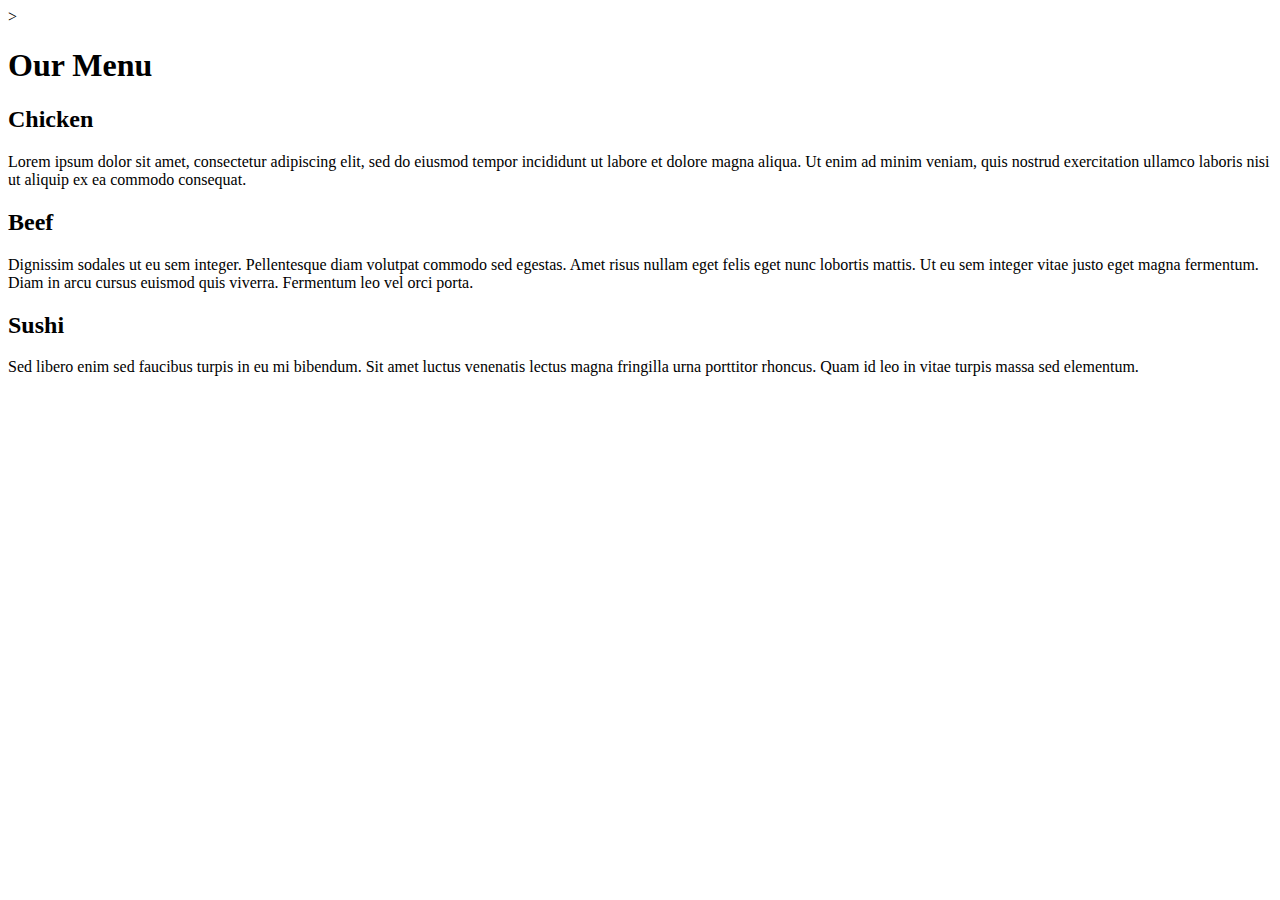
==== site/mod2-assignment/index.html @ 584e2ca6 "V3" ====
<!DOCTYPE html>
<html>
<head>
<meta charset="utf-8">
<meta name="viewport" content="width=device-width, initial-scale=1">
<title>module2-solution</title>
<link rel="stylesheet" type="text/css" href="CSS/styles.css">>

</head>
<body>
<h1>Our Menu</h1>

<div class="row">
  <div class="col-lg-4 col-md-6 col-sm-12">
  	<div class="order-container">
	  	<div class="order-name-container">
		  	<h2 class="order1-name">
		  		Chicken
		  	</h2>
	  	</div>
	  	<p>
	  		Lorem ipsum dolor sit amet, consectetur adipiscing elit, sed do eiusmod tempor incididunt ut labore et dolore magna aliqua. Ut enim ad minim veniam, quis nostrud exercitation ullamco laboris nisi ut aliquip ex ea commodo consequat.
	  	</p>
	  	</div>
    </div>

  <div class="col-lg-4 col-md-6 col-sm-12">
  	<div class="order-container">
  	<div class="order-name-container">
	  	<h2 class="order2-name">
	  		Beef
	  	</h2>
  	</div>
  	<p>
  		Dignissim sodales ut eu sem integer. Pellentesque diam volutpat commodo sed egestas. Amet risus nullam eget felis eget nunc lobortis mattis. Ut eu sem integer vitae justo eget magna fermentum. Diam in arcu cursus euismod quis viverra. Fermentum leo vel orci porta.
  	</p>
  </div>
</div>
</div>  

  <div class="col-lg-4 col-md-12 col-sm-12">
  	<div class="order-container">
  	<div class="order-name-container">
	  	<h2 class="order3-name">
	  		Sushi
	  	</h2>
  	</div>
  	<p>
  		Sed libero enim sed faucibus turpis in eu mi bibendum. Sit amet luctus venenatis lectus magna fringilla urna porttitor rhoncus. Quam id leo in vitae turpis massa sed elementum.
  	</p>
  </div>
</div>
</div>

</body>
</html>
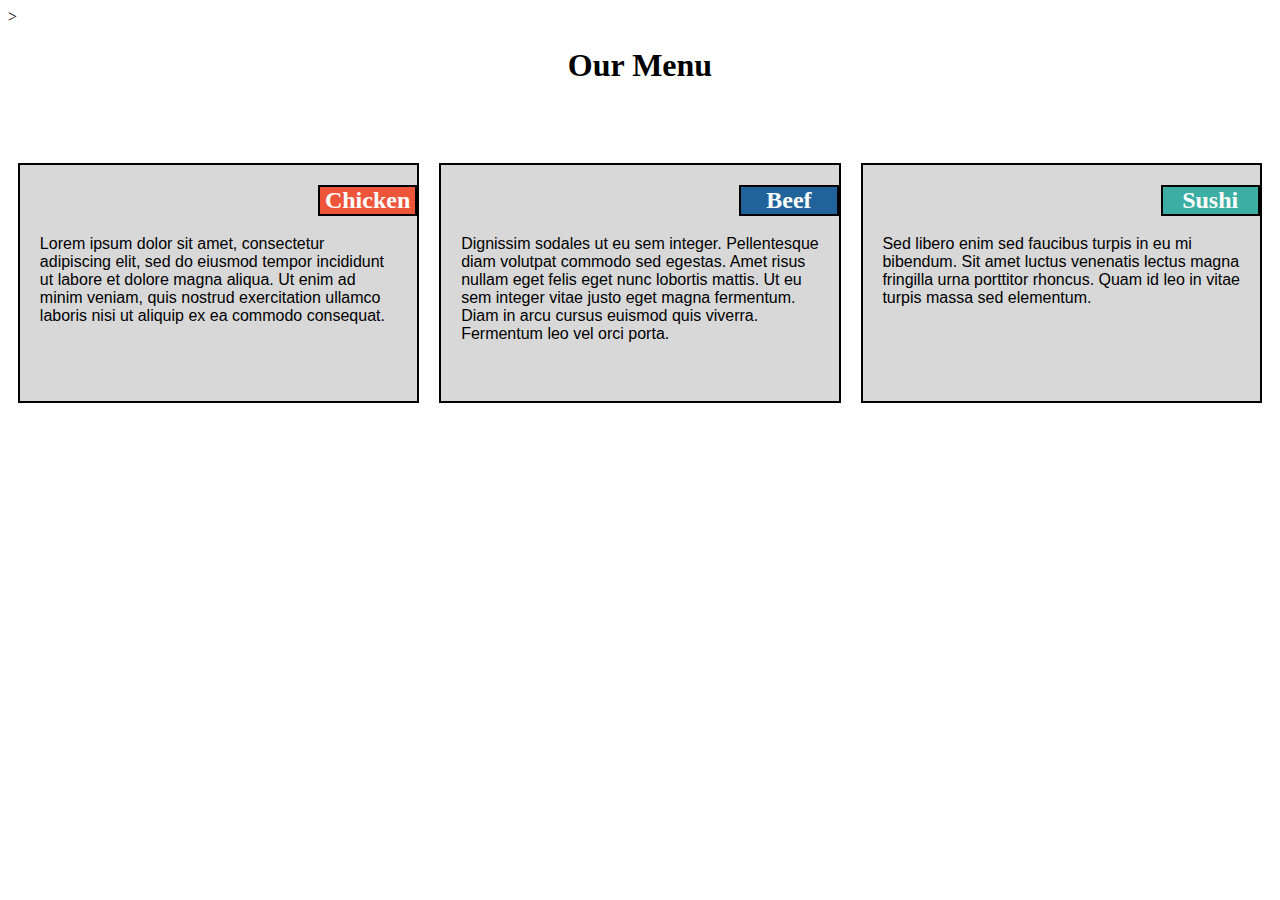
==== commit bc6d4755: "V5" ====
--- a/site/mod2-assignment/index.html
+++ b/site/mod2-assignment/index.html
@@ -4,7 +4,7 @@
 <meta charset="utf-8">
 <meta name="viewport" content="width=device-width, initial-scale=1">
 <title>module2-solution</title>
-<link rel="stylesheet" type="text/css" href="CSS/styles.css">>
+<link rel="stylesheet" href="css/style.css">>
 
 </head>
 <body>
--- a/site/mod2-assignment/css/style.css
+++ b/site/mod2-assignment/css/style.css
@@ -0,0 +1,190 @@
+/********** Base styles **********/
+* {
+  box-sizing: border-box;
+}
+h1 {
+  margin-bottom: 15px;
+  text-align: center;
+}
+
+.order-container{
+  border: 2px solid black;
+  background-color: #D8D8D8;
+}
+
+.order-name-container{
+  margin-left: 75%;
+}
+
+.order1-name{
+  text-align: center;
+  color: white;
+  height: auto;
+  width: auto;
+  border: 2px solid black;
+  background-color: #ED553B;
+}
+
+.order2-name{
+  text-align: center;
+  color: white;
+  height: auto;
+  width: auto;
+  border: 2px solid black;
+  background-color: #20639B; 
+}
+
+.order3-name{
+  text-align: center;
+  color: white;
+  height: auto;
+  width: auto;
+  border: 2px solid black;
+  background-color: #3CAEA3;
+}
+
+p {
+  width: 90%;
+  height: 150px;
+  margin-right: auto;
+  margin-left: auto;
+  font-family: Helvetica;
+}
+
+/* Simple Responsive Framework. */
+.row {
+  width: 100%;
+}
+
+/********** Desktop **********/
+@media (min-width: 992px) {
+  .col-lg-1, .col-lg-2, .col-lg-3, .col-lg-4, .col-lg-5, .col-lg-6, .col-lg-7, .col-lg-8, .col-lg-9, .col-lg-10, .col-lg-11, .col-lg-12 {
+    float: left;
+    padding: 10px;
+    padding-top: 5%
+    
+  }
+  .col-lg-1 {
+    width: 8.33%;
+  }
+  .col-lg-2 {
+    width: 16.66%;
+  }
+  .col-lg-3 {
+    width: 25%;
+  }
+  .col-lg-4 {
+    width: 33.33%;
+  }
+  .col-lg-5 {
+    width: 41.66%;
+  }
+  .col-lg-6 {
+    width: 50%;
+  }
+  .col-lg-7 {
+    width: 58.33%;
+  }
+  .col-lg-8 {
+    width: 66.66%;
+  }
+  .col-lg-9 {
+    width: 74.99%;
+  }
+  .col-lg-10 {
+    width: 83.33%;
+  }
+  .col-lg-11 {
+    width: 91.66%;
+  }
+  .col-lg-12 {
+    width: 100%;
+  }
+}
+
+/********** Tablet **********/
+@media (min-width: 768px) and (max-width: 991px) {
+  .col-md-1, .col-md-2, .col-md-3, .col-md-4, .col-md-5, .col-md-6, .col-md-7, .col-md-8, .col-md-9, .col-md-10, .col-md-11, .col-md-12 {
+  float: left;
+  padding: 10px;
+  }
+  .col-md-1 {
+    width: 8.33%;
+  }
+  .col-md-2 {
+    width: 16.66%;
+  }
+  .col-md-3 {
+    width: 25%;
+  }
+  .col-md-4 {
+    width: 33.33%;
+  }
+  .col-md-5 {
+    width: 41.66%;
+  }
+  .col-md-6 {
+    width: 50%;
+  }
+  .col-md-7 {
+    width: 58.33%;
+  }
+  .col-md-8 {
+    width: 66.66%;
+  }
+  .col-md-9 {
+    width: 74.99%;
+  }
+  .col-md-10 {
+    width: 83.33%;
+  }
+  .col-md-11 {
+    width: 91.66%;
+  }
+  .col-md-12 {
+    width: 100%;
+  }
+}
+
+/********** Mobile **********/
+@media (max-width: 767px){
+  .col-sm-1, .col-sm-2, .col-sm-3, .col-sm-4, .col-sm-5, .col-sm-6, .col-sm-7, .col-sm-8, .col-sm-9, .col-sm-10, .col-sm-11, .col-sm-12 {
+  float: left;
+  padding: 10px;
+  }
+  .col-sm-1 {
+    width: 8.33%;
+  }
+  .col-sm-2 {
+    width: 16.66%;
+  }
+  .col-sm-3 {
+    width: 25%;
+  }
+  .col-sm-4 {
+    width: 33.33%;
+  }
+  .col-sm-5 {
+    width: 41.66%;
+  }
+  .col-sm-6 {
+    width: 50%;
+  }
+  .col-sm-7 {
+    width: 58.33%;
+  }
+  .col-sm-8 {
+    width: 66.66%;
+  }
+  .col-sm-9 {
+    width: 74.99%;
+  }
+  .col-sm-10 {
+    width: 83.33%;
+  }
+  .col-sm-11 {
+    width: 91.66%;
+  }
+  .col-sm-12 {
+    width: 100%;
+  }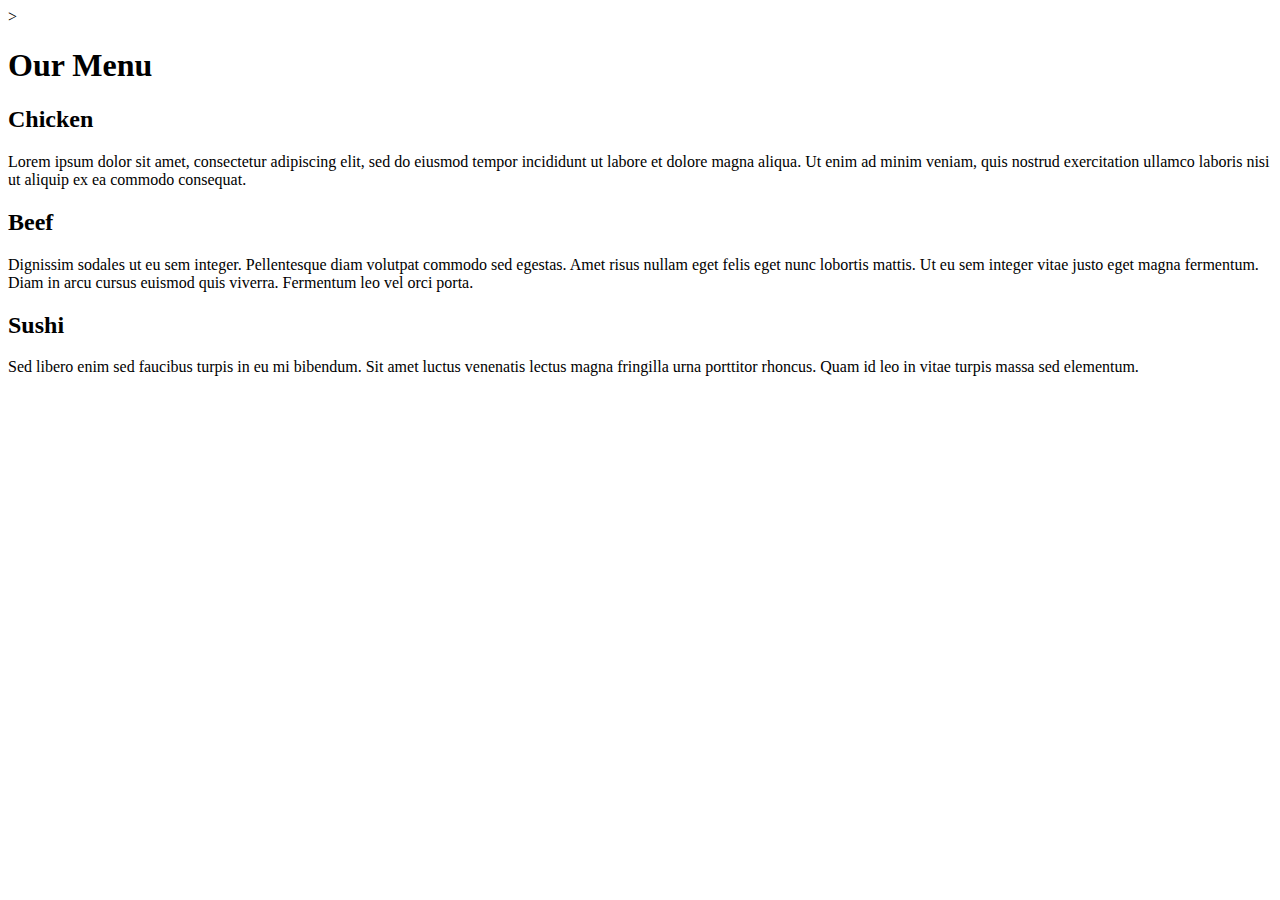
==== commit 1a893b79: "V6" ====
--- a/site/mod2-assignment/index.html
+++ b/site/mod2-assignment/index.html
@@ -4,7 +4,7 @@
 <meta charset="utf-8">
 <meta name="viewport" content="width=device-width, initial-scale=1">
 <title>module2-solution</title>
-<link rel="stylesheet" href="css/style.css">>
+<link rel="stylesheet" href="mod2-assignment/css/style.css">>
 
 </head>
 <body>
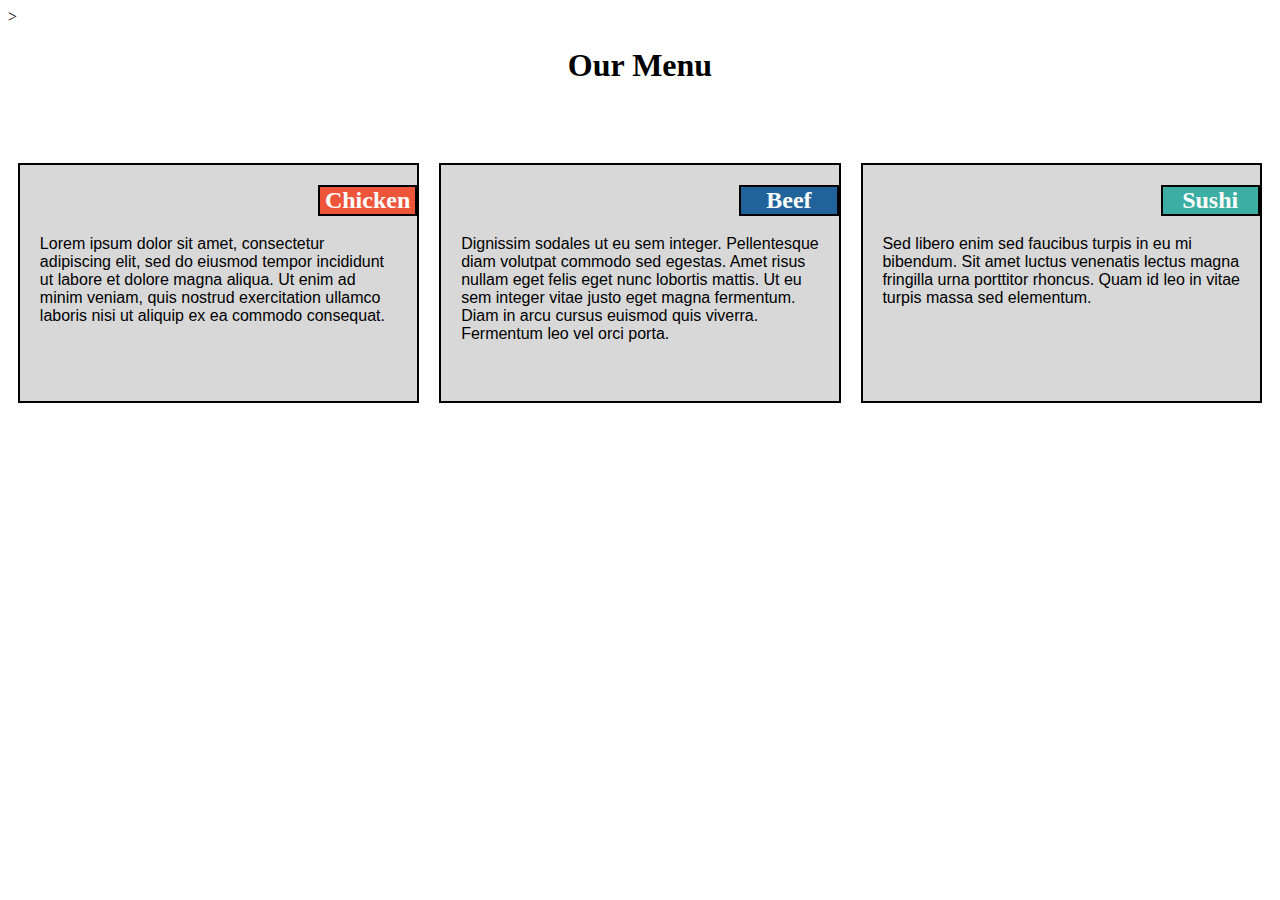
==== commit 1d936185: "V7" ====
--- a/site/mod2-assignment/index.html
+++ b/site/mod2-assignment/index.html
@@ -4,7 +4,7 @@
 <meta charset="utf-8">
 <meta name="viewport" content="width=device-width, initial-scale=1">
 <title>module2-solution</title>
-<link rel="stylesheet" href="mod2-assignment/css/style.css">>
+<link rel="stylesheet" href="/site/mod2-assignment/css/style.css">>
 
 </head>
 <body>
--- a/site/mod2-assignment/css/style.css
+++ b/site/mod2-assignment/css/style.css
@@ -0,0 +1,190 @@
+/********** Base styles **********/
+* {
+  box-sizing: border-box;
+}
+h1 {
+  margin-bottom: 15px;
+  text-align: center;
+}
+
+.order-container{
+  border: 2px solid black;
+  background-color: #D8D8D8;
+}
+
+.order-name-container{
+  margin-left: 75%;
+}
+
+.order1-name{
+  text-align: center;
+  color: white;
+  height: auto;
+  width: auto;
+  border: 2px solid black;
+  background-color: #ED553B;
+}
+
+.order2-name{
+  text-align: center;
+  color: white;
+  height: auto;
+  width: auto;
+  border: 2px solid black;
+  background-color: #20639B; 
+}
+
+.order3-name{
+  text-align: center;
+  color: white;
+  height: auto;
+  width: auto;
+  border: 2px solid black;
+  background-color: #3CAEA3;
+}
+
+p {
+  width: 90%;
+  height: 150px;
+  margin-right: auto;
+  margin-left: auto;
+  font-family: Helvetica;
+}
+
+/* Simple Responsive Framework. */
+.row {
+  width: 100%;
+}
+
+/********** Desktop **********/
+@media (min-width: 992px) {
+  .col-lg-1, .col-lg-2, .col-lg-3, .col-lg-4, .col-lg-5, .col-lg-6, .col-lg-7, .col-lg-8, .col-lg-9, .col-lg-10, .col-lg-11, .col-lg-12 {
+    float: left;
+    padding: 10px;
+    padding-top: 5%
+    
+  }
+  .col-lg-1 {
+    width: 8.33%;
+  }
+  .col-lg-2 {
+    width: 16.66%;
+  }
+  .col-lg-3 {
+    width: 25%;
+  }
+  .col-lg-4 {
+    width: 33.33%;
+  }
+  .col-lg-5 {
+    width: 41.66%;
+  }
+  .col-lg-6 {
+    width: 50%;
+  }
+  .col-lg-7 {
+    width: 58.33%;
+  }
+  .col-lg-8 {
+    width: 66.66%;
+  }
+  .col-lg-9 {
+    width: 74.99%;
+  }
+  .col-lg-10 {
+    width: 83.33%;
+  }
+  .col-lg-11 {
+    width: 91.66%;
+  }
+  .col-lg-12 {
+    width: 100%;
+  }
+}
+
+/********** Tablet **********/
+@media (min-width: 768px) and (max-width: 991px) {
+  .col-md-1, .col-md-2, .col-md-3, .col-md-4, .col-md-5, .col-md-6, .col-md-7, .col-md-8, .col-md-9, .col-md-10, .col-md-11, .col-md-12 {
+  float: left;
+  padding: 10px;
+  }
+  .col-md-1 {
+    width: 8.33%;
+  }
+  .col-md-2 {
+    width: 16.66%;
+  }
+  .col-md-3 {
+    width: 25%;
+  }
+  .col-md-4 {
+    width: 33.33%;
+  }
+  .col-md-5 {
+    width: 41.66%;
+  }
+  .col-md-6 {
+    width: 50%;
+  }
+  .col-md-7 {
+    width: 58.33%;
+  }
+  .col-md-8 {
+    width: 66.66%;
+  }
+  .col-md-9 {
+    width: 74.99%;
+  }
+  .col-md-10 {
+    width: 83.33%;
+  }
+  .col-md-11 {
+    width: 91.66%;
+  }
+  .col-md-12 {
+    width: 100%;
+  }
+}
+
+/********** Mobile **********/
+@media (max-width: 767px){
+  .col-sm-1, .col-sm-2, .col-sm-3, .col-sm-4, .col-sm-5, .col-sm-6, .col-sm-7, .col-sm-8, .col-sm-9, .col-sm-10, .col-sm-11, .col-sm-12 {
+  float: left;
+  padding: 10px;
+  }
+  .col-sm-1 {
+    width: 8.33%;
+  }
+  .col-sm-2 {
+    width: 16.66%;
+  }
+  .col-sm-3 {
+    width: 25%;
+  }
+  .col-sm-4 {
+    width: 33.33%;
+  }
+  .col-sm-5 {
+    width: 41.66%;
+  }
+  .col-sm-6 {
+    width: 50%;
+  }
+  .col-sm-7 {
+    width: 58.33%;
+  }
+  .col-sm-8 {
+    width: 66.66%;
+  }
+  .col-sm-9 {
+    width: 74.99%;
+  }
+  .col-sm-10 {
+    width: 83.33%;
+  }
+  .col-sm-11 {
+    width: 91.66%;
+  }
+  .col-sm-12 {
+    width: 100%;
+  }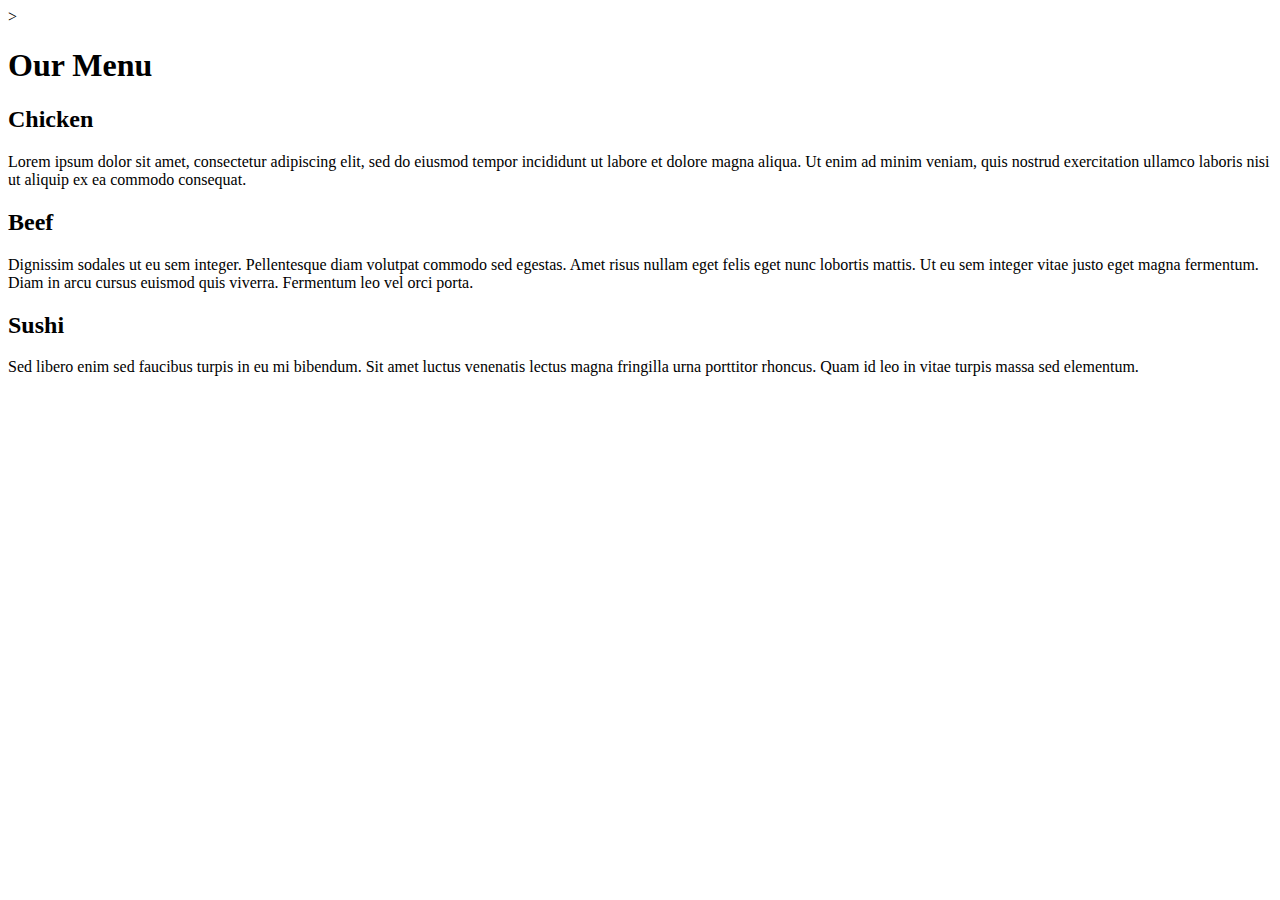
==== commit 49d23057: "V8" ====
--- a/site/mod2-assignment/index.html
+++ b/site/mod2-assignment/index.html
@@ -4,7 +4,7 @@
 <meta charset="utf-8">
 <meta name="viewport" content="width=device-width, initial-scale=1">
 <title>module2-solution</title>
-<link rel="stylesheet" href="/site/mod2-assignment/css/style.css">>
+<link rel="stylesheet" href="site/mod2-assignment/css/style.css">>
 
 </head>
 <body>
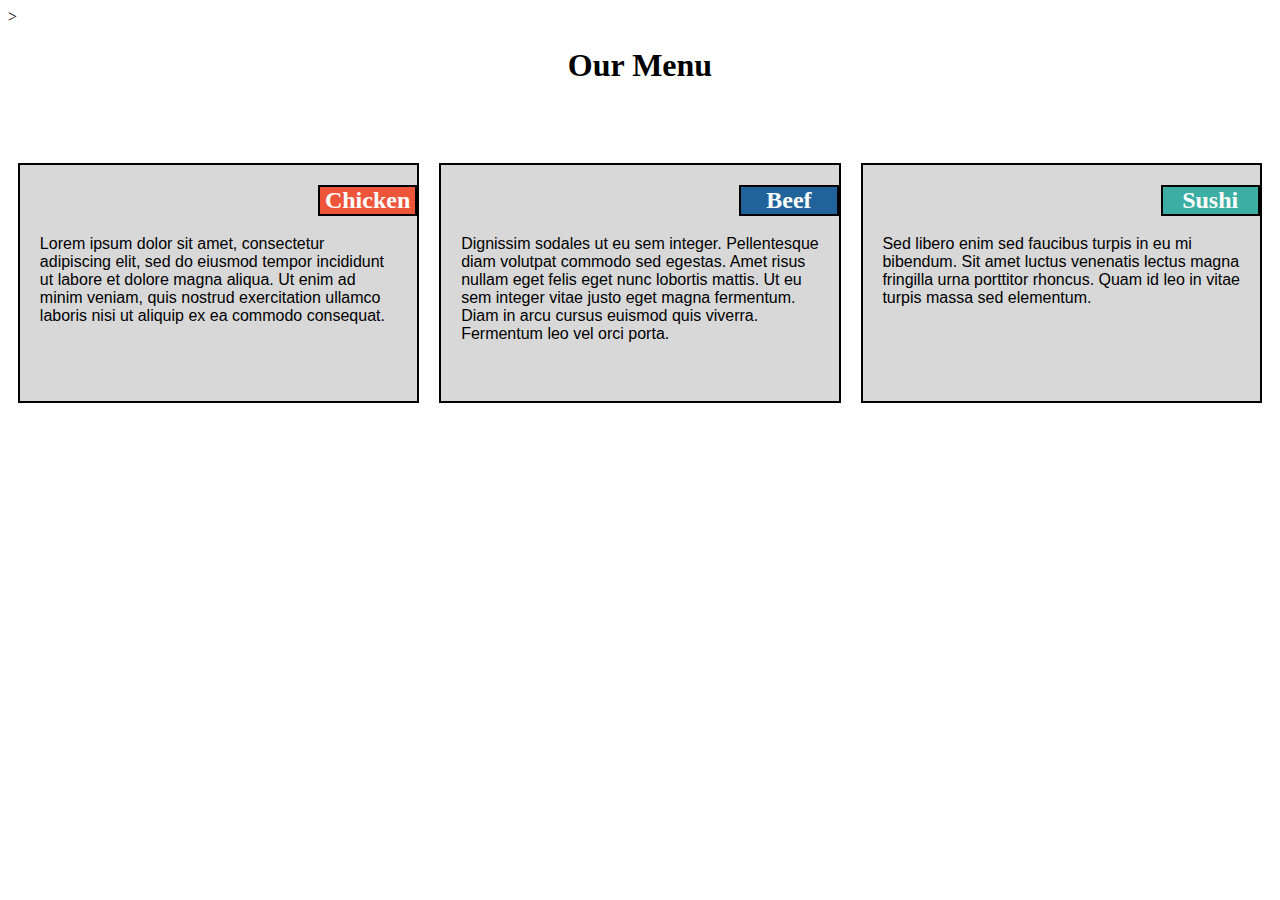
==== commit 031f059b: "V9" ====
--- a/site/mod2-assignment/index.html
+++ b/site/mod2-assignment/index.html
@@ -4,7 +4,7 @@
 <meta charset="utf-8">
 <meta name="viewport" content="width=device-width, initial-scale=1">
 <title>module2-solution</title>
-<link rel="stylesheet" href="site/mod2-assignment/css/style.css">>
+<link rel="stylesheet" href="css/style.css">>
 
 </head>
 <body>
--- a/site/mod2-assignment/css/style.css
+++ b/site/mod2-assignment/css/style.css
@@ -0,0 +1,190 @@
+/********** Base styles **********/
+* {
+  box-sizing: border-box;
+}
+h1 {
+  margin-bottom: 15px;
+  text-align: center;
+}
+
+.order-container{
+  border: 2px solid black;
+  background-color: #D8D8D8;
+}
+
+.order-name-container{
+  margin-left: 75%;
+}
+
+.order1-name{
+  text-align: center;
+  color: white;
+  height: auto;
+  width: auto;
+  border: 2px solid black;
+  background-color: #ED553B;
+}
+
+.order2-name{
+  text-align: center;
+  color: white;
+  height: auto;
+  width: auto;
+  border: 2px solid black;
+  background-color: #20639B; 
+}
+
+.order3-name{
+  text-align: center;
+  color: white;
+  height: auto;
+  width: auto;
+  border: 2px solid black;
+  background-color: #3CAEA3;
+}
+
+p {
+  width: 90%;
+  height: 150px;
+  margin-right: auto;
+  margin-left: auto;
+  font-family: Helvetica;
+}
+
+/* Simple Responsive Framework. */
+.row {
+  width: 100%;
+}
+
+/********** Desktop **********/
+@media (min-width: 992px) {
+  .col-lg-1, .col-lg-2, .col-lg-3, .col-lg-4, .col-lg-5, .col-lg-6, .col-lg-7, .col-lg-8, .col-lg-9, .col-lg-10, .col-lg-11, .col-lg-12 {
+    float: left;
+    padding: 10px;
+    padding-top: 5%
+    
+  }
+  .col-lg-1 {
+    width: 8.33%;
+  }
+  .col-lg-2 {
+    width: 16.66%;
+  }
+  .col-lg-3 {
+    width: 25%;
+  }
+  .col-lg-4 {
+    width: 33.33%;
+  }
+  .col-lg-5 {
+    width: 41.66%;
+  }
+  .col-lg-6 {
+    width: 50%;
+  }
+  .col-lg-7 {
+    width: 58.33%;
+  }
+  .col-lg-8 {
+    width: 66.66%;
+  }
+  .col-lg-9 {
+    width: 74.99%;
+  }
+  .col-lg-10 {
+    width: 83.33%;
+  }
+  .col-lg-11 {
+    width: 91.66%;
+  }
+  .col-lg-12 {
+    width: 100%;
+  }
+}
+
+/********** Tablet **********/
+@media (min-width: 768px) and (max-width: 991px) {
+  .col-md-1, .col-md-2, .col-md-3, .col-md-4, .col-md-5, .col-md-6, .col-md-7, .col-md-8, .col-md-9, .col-md-10, .col-md-11, .col-md-12 {
+  float: left;
+  padding: 10px;
+  }
+  .col-md-1 {
+    width: 8.33%;
+  }
+  .col-md-2 {
+    width: 16.66%;
+  }
+  .col-md-3 {
+    width: 25%;
+  }
+  .col-md-4 {
+    width: 33.33%;
+  }
+  .col-md-5 {
+    width: 41.66%;
+  }
+  .col-md-6 {
+    width: 50%;
+  }
+  .col-md-7 {
+    width: 58.33%;
+  }
+  .col-md-8 {
+    width: 66.66%;
+  }
+  .col-md-9 {
+    width: 74.99%;
+  }
+  .col-md-10 {
+    width: 83.33%;
+  }
+  .col-md-11 {
+    width: 91.66%;
+  }
+  .col-md-12 {
+    width: 100%;
+  }
+}
+
+/********** Mobile **********/
+@media (max-width: 767px){
+  .col-sm-1, .col-sm-2, .col-sm-3, .col-sm-4, .col-sm-5, .col-sm-6, .col-sm-7, .col-sm-8, .col-sm-9, .col-sm-10, .col-sm-11, .col-sm-12 {
+  float: left;
+  padding: 10px;
+  }
+  .col-sm-1 {
+    width: 8.33%;
+  }
+  .col-sm-2 {
+    width: 16.66%;
+  }
+  .col-sm-3 {
+    width: 25%;
+  }
+  .col-sm-4 {
+    width: 33.33%;
+  }
+  .col-sm-5 {
+    width: 41.66%;
+  }
+  .col-sm-6 {
+    width: 50%;
+  }
+  .col-sm-7 {
+    width: 58.33%;
+  }
+  .col-sm-8 {
+    width: 66.66%;
+  }
+  .col-sm-9 {
+    width: 74.99%;
+  }
+  .col-sm-10 {
+    width: 83.33%;
+  }
+  .col-sm-11 {
+    width: 91.66%;
+  }
+  .col-sm-12 {
+    width: 100%;
+  }